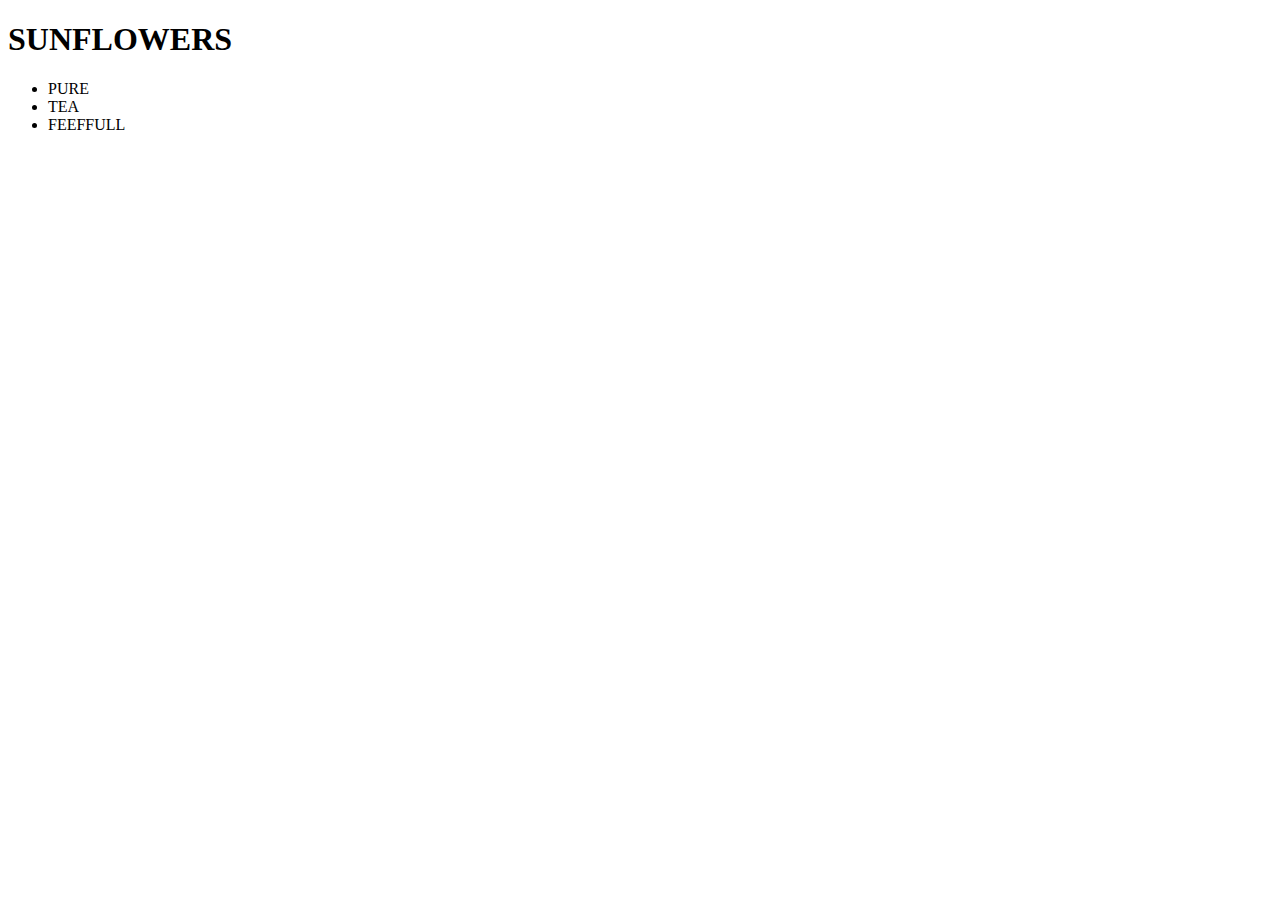
==== index.html @ 06e6dd2f ":change s :" ====
<!DOCTYPE html>
<html lang="en">
<head>
    <meta charset="UTF-8">
    <meta http-equiv="X-UA-Compatible" content="IE=edge">
    <meta name="viewport" content="width=device-width, initial-scale=1.0">
    <title>Document</title>
</head>
<body>

    <div>
        <h1>SUNFLOWERS</h1>
        <ul>
            <li>PURE</li>
            <li>TEA</li>
            <li>FEEFFULL</li>
        </ul>
    </div>

    
</body>
</html>
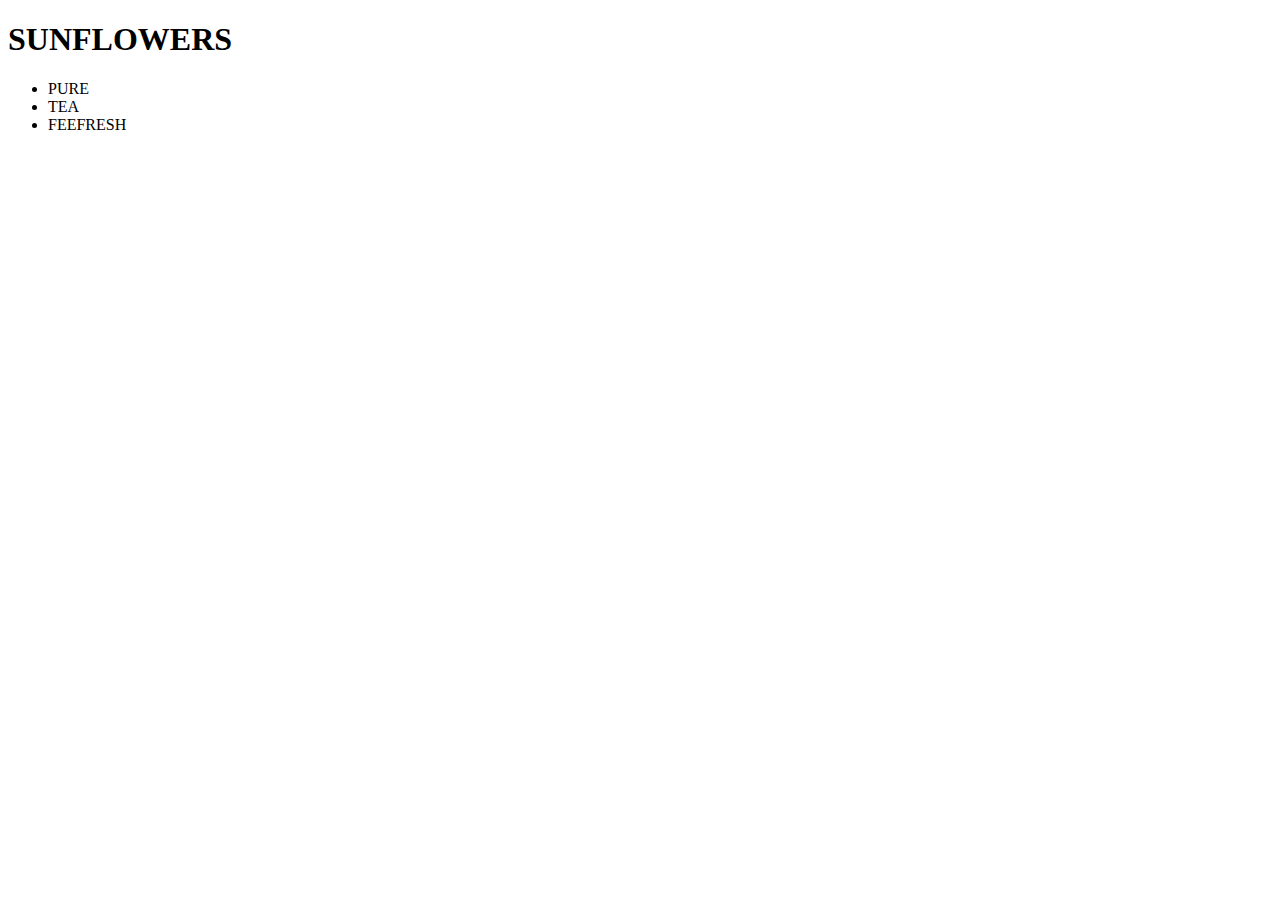
==== commit 68072834: ":sparkles: finish" ====
--- a/index.html
+++ b/index.html
@@ -13,7 +13,7 @@
         <ul>
             <li>PURE</li>
             <li>TEA</li>
-            <li>FEEFFULL</li>
+            <li>FEEFRESH</li>
         </ul>
     </div>
 
